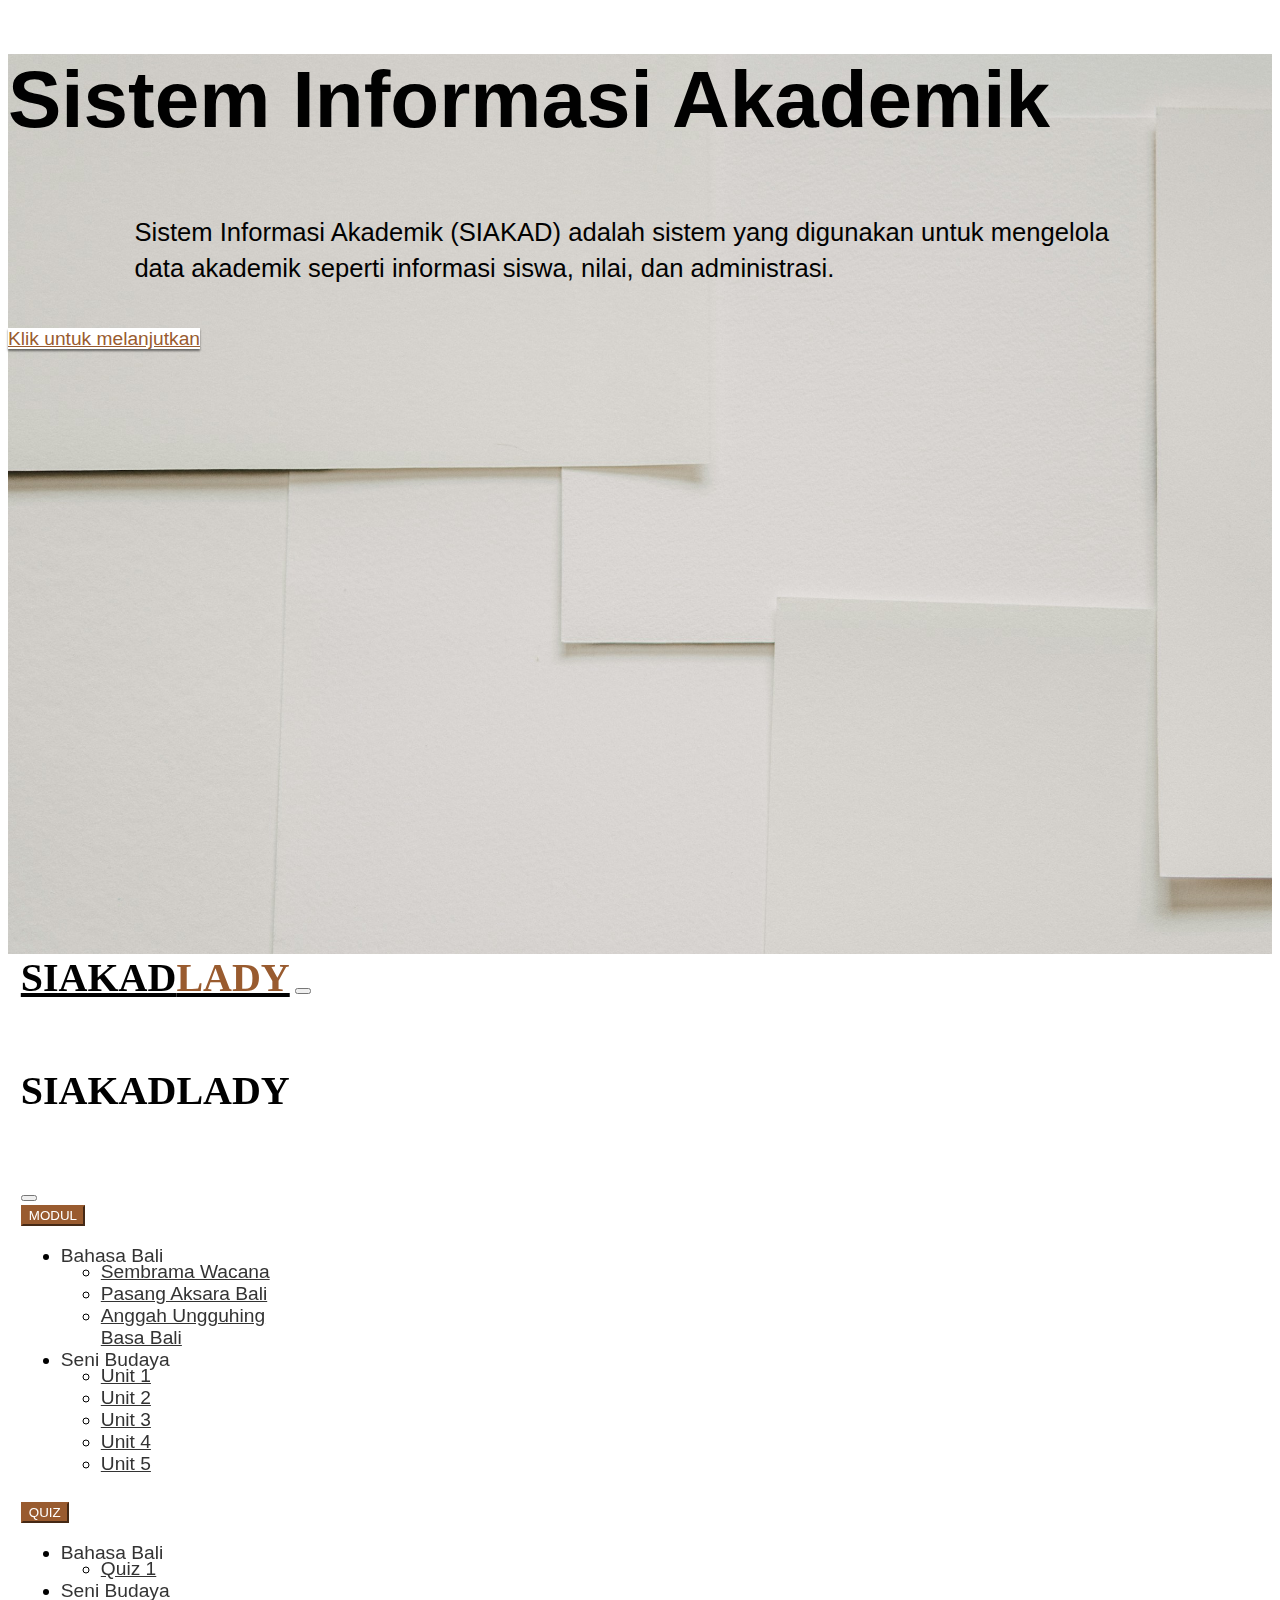
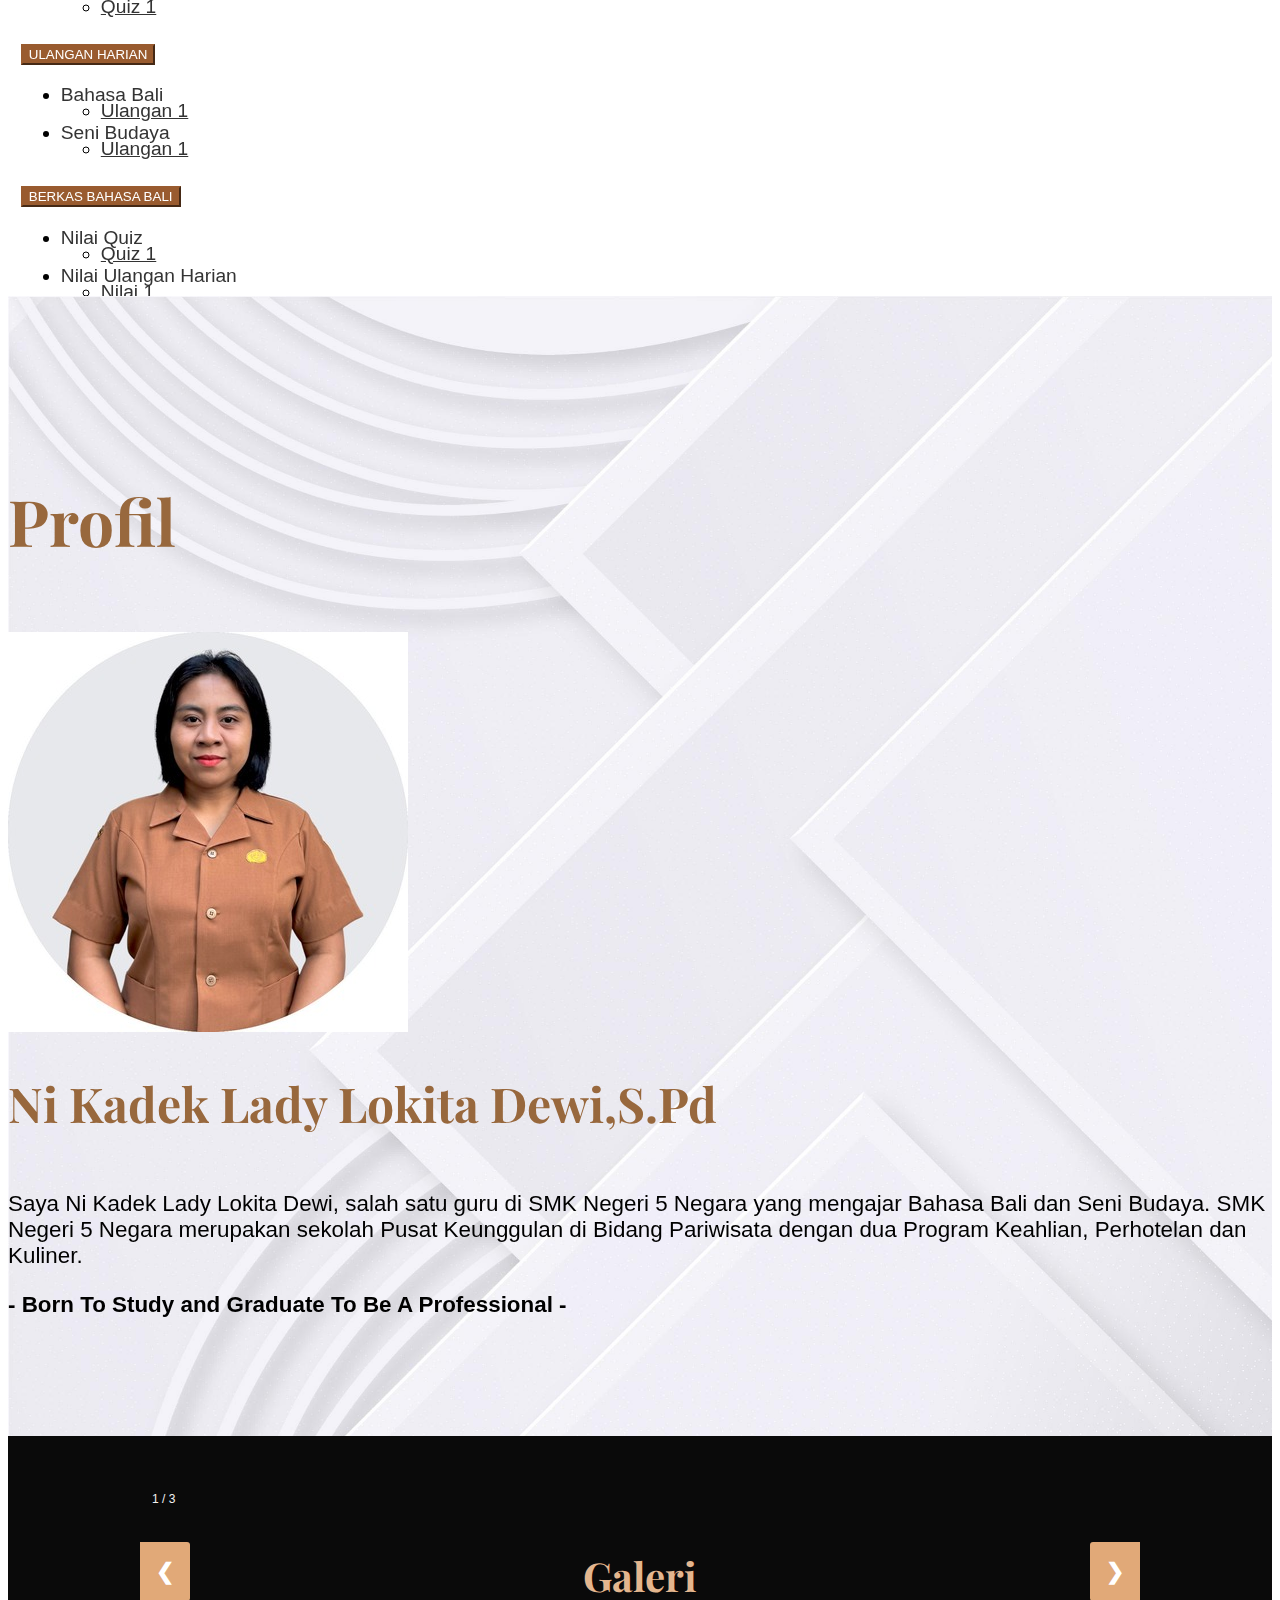
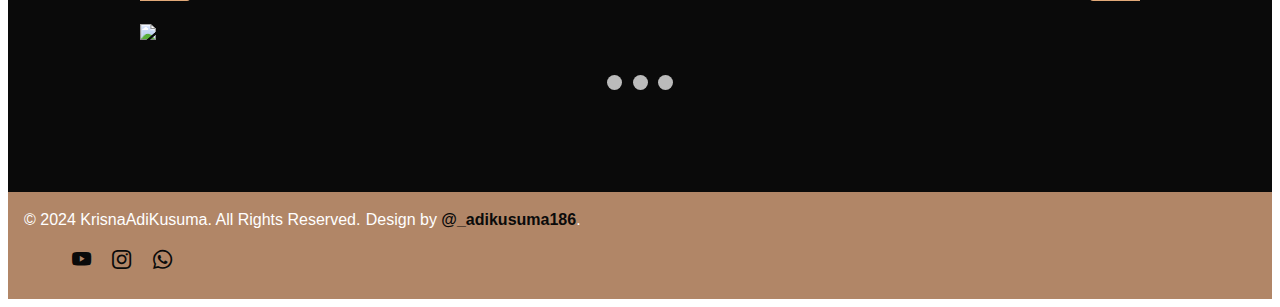
==== index.html @ 3e243e63 "first commit" ====
<!DOCTYPE html>
<html lang="en">
  <head>
    <meta charset="utf-8" />
    <meta name="viewport" content="width=device-width, initial-scale=1" />

    <title>SIAKAD | LADY</title>
    <link
      href="https://cdn.jsdelivr.net/npm/bootstrap@5.3.2/dist/css/bootstrap.min.css"
      rel="stylesheet"
      integrity="sha384-T3c6CoIi6uLrA9TneNEoa7RxnatzjcDSCmG1MXxSR1GAsXEV/Dwwykc2MPK8M2HN"
      crossorigin="anonymous"
    />

    <link rel="preconnect" href="https://fonts.googleapis.com" />
    <link rel="preconnect" href="https://fonts.gstatic.com" crossorigin />
    <link
      href="https://fonts.googleapis.com/css2?family=Playfair+Display&family=Tangerine&display=swap"
      rel="stylesheet"
    />

    <!-- Bootstrap Icons -->
    <link
      rel="stylesheet"
      href="https://cdn.jsdelivr.net/npm/bootstrap-icons@1.11.3/font/bootstrap-icons.min.css"
    />

    <!-- Countdown -->
    <link rel="stylesheet" href="countdown/simplyCountdown.theme.default.css" />
    <script src="countdown/simplyCountdown.min.js"></script>

    <link rel="stylesheet" href="css/style.css" />
  </head>
  <body>
    <!-- Cover -->

    <section
      id="hero"
      class="hero w-100 h-100 p-3 mx-auto text-center d-flex justify-content-center align-items-center text-white"
    >
      <main>
        <!-- <h4>Sistem Informasi Akademik</h4> -->
        <h1>Sistem Informasi Akademik</h1>
        <!-- <h4>Kepada</h4> -->
        <!-- <h4>Bapak/Ibu/Saudara/i,</h4> -->
        <!-- <h1><span></span></h1> -->
        <p>
          Sistem Informasi Akademik (SIAKAD) adalah sistem yang digunakan untuk
          mengelola data akademik seperti informasi siswa, nilai, dan
          administrasi.
        </p>
        <a href="#home" class="btn btn-lg mt-4" onClick="enableScroll()"
          >Klik untuk melanjutkan</a
        >
      </main>
    </section>

    <!-- Navbar -->

    <nav class="navbar navbar-expand-md bg-body-tertiary sticky-top mynavbar">
      <div class="container-fluid">
        <a class="navbar-brand" href="#">SIAKAD<span>LADY</span></a>
        <button
          class="navbar-toggler border-0"
          type="button"
          data-bs-toggle="offcanvas"
          data-bs-target="#offcanvasNavbar"
          aria-controls="offcanvasNavbar"
          aria-label="Toggle navigation"
        >
          <span class="navbar-toggler-icon"></span>
        </button>
        <div
          class="offcanvas offcanvas-end"
          tabindex="-1"
          id="offcanvasNavbar"
          aria-labelledby="offcanvasNavbarLabel"
        >
          <div class="offcanvas-header">
            <h5 class="offcanvas-title" id="offcanvasNavbarLabel">
              SIAKADLADY
            </h5>
            <button
              type="button"
              class="btn-close"
              data-bs-dismiss="offcanvas"
              aria-label="Close"
            ></button>
          </div>

          <div class="offcanvas-body">
            <div class="navbar-nav ms-auto"></div>

            <!-- Menu Item 1 -->
            <div class="btn-group">
              <button
                class="btn btn-secondary dropdown-toggle"
                type="button"
                data-bs-toggle="dropdown"
                aria-expanded="false"
              >
                MODUL
              </button>
              <ul class="dropdown-menu">
                <li class="dropdown-submenu">
                  <a class="dropdown-item dropdown-toggle">Bahasa Bali</a>
                  <ul class="dropdown-menu">
                    <li>
                      <a class="dropdown-item" href="modul/bali/bali-unit1.html"
                        >Sembrama Wacana</a
                      >
                    </li>
                    <li>
                      <a class="dropdown-item" href="#">Pasang Aksara Bali</a>
                    </li>
                    <li>
                      <a class="dropdown-item" href="#"
                        >Anggah Ungguhing Basa Bali</a
                      >
                    </li>
                  </ul>
                </li>
                <li class="dropdown-submenu">
                  <a class="dropdown-item dropdown-toggle">Seni Budaya</a>
                  <ul class="dropdown-menu">
                    <li>
                      <a class="dropdown-item" href="modul/seni/seni-unit1.html"
                        >Unit 1</a
                      >
                    </li>
                    <li>
                      <a class="dropdown-item" href="modul/seni/seni-unit2.html"
                        >Unit 2</a
                      >
                    </li>
                    <li>
                      <a class="dropdown-item" href="#">Unit 3</a>
                    </li>
                    <li>
                      <a class="dropdown-item" href="#">Unit 4</a>
                    </li>
                    <li>
                      <a class="dropdown-item" href="#">Unit 5</a>
                    </li>
                  </ul>
                </li>
              </ul>
            </div>

            <!-- Menu Item 2 -->
            <div class="btn-group">
              <button
                class="btn btn-secondary dropdown-toggle"
                type="button"
                data-bs-toggle="dropdown"
                aria-expanded="false"
              >
                QUIZ
              </button>
              <ul class="dropdown-menu">
                <li class="dropdown-submenu">
                  <a class="dropdown-item dropdown-toggle">Bahasa Bali</a>
                  <ul class="dropdown-menu">
                    <li>
                      <a class="dropdown-item" href="#">Quiz 1</a>
                    </li>
                    <!-- <li>
                      <a class="dropdown-item" href="#">Quiz 2</a>
                    </li>
                    <li>
                      <a class="dropdown-item" href="#">Quiz 3</a>
                    </li> -->
                  </ul>
                </li>
                <li class="dropdown-submenu">
                  <a class="dropdown-item dropdown-toggle">Seni Budaya</a>
                  <ul class="dropdown-menu">
                    <li>
                      <a class="dropdown-item" href="#">Quiz 1</a>
                    </li>
                    <!-- <li>
                      <a class="dropdown-item" href="#">Quiz 2</a>
                    </li>
                    <li>
                      <a class="dropdown-item" href="#">Quiz 3</a>
                    </li> -->
                  </ul>
                </li>
              </ul>
            </div>

            <!-- Menu Item 3 -->
            <div class="btn-group">
              <button
                class="btn btn-secondary dropdown-toggle"
                type="button"
                data-bs-toggle="dropdown"
                aria-expanded="false"
              >
                ULANGAN HARIAN
              </button>
              <ul class="dropdown-menu">
                <li class="dropdown-submenu">
                  <a class="dropdown-item dropdown-toggle">Bahasa Bali</a>
                  <ul class="dropdown-menu">
                    <li>
                      <a class="dropdown-item" href="#">Ulangan 1</a>
                    </li>
                  </ul>
                </li>
                <li class="dropdown-submenu">
                  <a class="dropdown-item dropdown-toggle">Seni Budaya</a>
                  <ul class="dropdown-menu">
                    <li>
                      <a class="dropdown-item" href="#">Ulangan 1</a>
                    </li>
                  </ul>
                </li>
              </ul>
            </div>

            <!-- Menu Item 4 -->
            <div class="btn-group">
              <button
                class="btn btn-secondary dropdown-toggle"
                type="button"
                data-bs-toggle="dropdown"
                aria-expanded="false"
              >
                BERKAS BAHASA BALI
              </button>
              <ul class="dropdown-menu">
                <li class="dropdown-submenu">
                  <a class="dropdown-item dropdown-toggle">Nilai Quiz</a>
                  <ul class="dropdown-menu">
                    <li>
                      <a
                        class="dropdown-item"
                        href="https://docs.google.com/spreadsheets/d/1oK3JpZnRD-B-9hqwXnQIj2KdtPUlB86eirNCqXS-1-4/edit?usp=sharing"
                        >Quiz 1</a
                      >
                    </li>
                  </ul>
                </li>
                <li class="dropdown-submenu">
                  <a class="dropdown-item dropdown-toggle"
                    >Nilai Ulangan Harian</a
                  >
                  <ul class="dropdown-menu">
                    <li>
                      <a class="dropdown-item" href="#">Nilai 1</a>
                    </li>
                  </ul>
                </li>
                <li class="dropdown-submenu">
                  <a class="dropdown-item" href="#">Nilai PTS</a>
                </li>
                <li class="dropdown-submenu">
                  <a class="dropdown-item" href="#">Nili SAS</a>
                </li>
              </ul>
            </div>

            <!-- Menu Item 5 -->
            <div class="btn-group">
              <button
                class="btn btn-secondary dropdown-toggle"
                type="button"
                data-bs-toggle="dropdown"
                aria-expanded="false"
              >
                BERKAS SENI BUDAYA
              </button>
              <ul class="dropdown-menu">
                <li class="dropdown-submenu">
                  <a class="dropdown-item dropdown-toggle">Nilai Quiz</a>
                  <ul class="dropdown-menu">
                    <li>
                      <a
                        class="dropdown-item"
                        href="https://docs.google.com/spreadsheets/d/1w5T5hp_tVqNyBDccpqy_41rTUWJr6JlSyjP-ezmD23c/edit?usp=sharing"
                        >Quiz 1</a
                      >
                    </li>
                  </ul>
                </li>
                <li class="dropdown-submenu">
                  <a class="dropdown-item dropdown-toggle"
                    >Nilai Ulangan Harian</a
                  >
                  <ul class="dropdown-menu">
                    <li>
                      <a class="dropdown-item" href="#">Nilai 1</a>
                    </li>
                  </ul>
                </li>
                <li class="dropdown-submenu">
                  <a class="dropdown-item" href="#">Nilai PTS</a>
                </li>
                <li class="dropdown-submenu">
                  <a class="dropdown-item" href="#">Nili SAS</a>
                </li>
              </ul>
            </div>
          </div>
        </div>
      </div>
    </nav>
    <!-- Biodata -->

    <section id="home" class="home">
      <div class="container">
        <div class="row justify-content-center">
          <div class="col-md-10 text-center">
            <h2 class="font1">Profil</h2>
            <img
              src="img/lady.jpeg"
              oncontextmenu="return false;"
              alt="Ni Kadek Lady Lokita Dewi"
              class="responsive rounded-circle"
            />
            <h2 class="font2">Ni Kadek Lady Lokita Dewi,S.Pd</h2>
            <p>
              Saya Ni Kadek Lady Lokita Dewi, salah satu guru di SMK Negeri 5
              Negara yang mengajar Bahasa Bali dan Seni Budaya. SMK Negeri 5
              Negara merupakan sekolah Pusat Keunggulan di Bidang Pariwisata
              dengan dua Program Keahlian, Perhotelan dan Kuliner.
            </p>
            <p class="font22">
              - Born To Study and Graduate To Be A Professional -
            </p>
            <!-- <br /><br />
            <p class="mantra">
              Devan bhavayatanena te deva bhavayantu vah parasparam bhavayantah
              sreyah param avapsyatha
            </p>
            <p class="font5">(Bhagavad Gita3:11)</p>
            <p>
              Dengan ini (Yadnya), kami berbakti kepada Hyang Widhi dan dengan
              ini pula Hyang Widhi memelihara dan mengasihi kamu. Dengan saling
              memelihara satu sama lain, kamu akan mencapai kebaikan yang maha
              tinggi.
            </p> -->
          </div>
        </div>
      </div>
    </section>

    <!-- Informasi Undangan -->
    <section id="info" class="info">
      <div class="slideshow-container">
        <div>
          <h2 class="font7">Galeri</h2>
        </div>
        <div class="mySlides fade">
          <div class="numbertext">1 / 3</div>
          <img src="img/lady1.jpg" style="width: 100%" />
          <!-- <div class="text">Caption Text</div> -->
        </div>

        <div class="mySlides fade">
          <div class="numbertext">2 / 3</div>
          <img src="img/lady2.jpg" style="width: 100%" />
          <!-- <div class="text">Caption Two</div> -->
        </div>

        <div class="mySlides fade">
          <div class="numbertext">3 / 3</div>
          <img src="img/lady3.jpg" style="width: 100%" />
          <!-- <div class="text">Caption Three</div> -->
        </div>

        <a class="prev" onclick="plusSlides(-1)">❮</a>
        <a class="next" onclick="plusSlides(1)">❯</a>
      </div>
      <br />

      <div style="text-align: center">
        <span class="dot" onclick="currentSlide(1)"></span>
        <span class="dot" onclick="currentSlide(2)"></span>
        <span class="dot" onclick="currentSlide(3)"></span>
      </div>
    </section>

    <!-- mata pelajaran ends-->

    <!-- Penutup -->

    <footer>
      <div class="container">
        <div class="row">
          <div class="col text-center">
            <!-- <p>Matur Suksma</p> -->
            <small class="block"
              >&copy; 2024 KrisnaAdiKusuma. All Rights Reserved.</small
            >
            <small class="block"
              >Design by
              <a
                href="https://www.instagram.com/_adikusuma186?igsh=MXFrM3l4dHRucDEzcw%3D%3D&utm_source=qr"
                >@_adikusuma186</a
              >.</small
            >

            <ul class="mt-3">
              <li>
                <a href="https://www.youtube.com/@ladylokitaofficial2659"
                  ><i class="bi bi-youtube"></i
                ></a>
              </li>
              <li>
                <a
                  href="https://www.instagram.com/_adikusuma186?igsh=MXFrM3l4dHRucDEzcw%3D%3D&utm_source=qr"
                  ><i class="bi bi-instagram"></i
                ></a>
              </li>
              <li>
                <a href="https://wa.me/6287882261578/"
                  ><i class="bi bi-whatsapp"></i
                ></a>
              </li>
            </ul>
          </div>
        </div>
      </div>
    </footer>

    <div id="audio-container">
      <audio id="song" autoplay loop>
        <source src="audio/YouTube.mp3" type="audio/mp3" />
        ;
      </audio>

      <div class="audio-icon-wrapper" style="display: none">
        <i class=""></i>
      </div>
    </div>

    <script
      src="https://cdn.jsdelivr.net/npm/bootstrap@5.3.2/dist/js/bootstrap.bundle.min.js"
      integrity="sha384-C6RzsynM9kWDrMNeT87bh95OGNyZPhcTNXj1NW7RuBCsyN/o0jlpcV8Qyq46cDfL"
      crossorigin="anonymous"
    ></script>

    <script>
      simplyCountdown(".simply-countdown", {
        year: 2024, // required
        month: 2, // required
        day: 22, // required
        hours: 12, // Default is 0 [0-23] integer
        words: {
          //words displayed into the countdown
          days: { singular: "hari", plural: "hari" },
          hours: { singular: "jam", plural: "jam" },
          minutes: { singular: "menit", plural: "menit" },
          seconds: { singular: "detik", plural: "detik" },
        },
      });
    </script>

    <script>
      const rootElement = document.querySelector(":root");
      const audioIconWrapper = document.querySelector(".audio-icon-wrapper");
      const audioIcon = document.querySelector(".audio-icon-wrapper i");
      const song = document.querySelector("#song");
      let isPlaying = false;

      // function disableScroll() {
      //   scrollTop = window.pageYOffset || document.documentElement.scrollTop;
      //   scrollLeft = window.pageXOffset || document.documentElement.scrollLeft;

      //   window.onscroll = function () {
      //     window.scrollTo(scrollTop, scrollLeft);
      //   };
      //   rootElement.style.scrollBehavior = "auto";
      // }

      function enableScroll() {
        window.onscroll = function () {};
        rootElement.style.scrollBehavior = "smooth";
        playAudio();
      }

      function playAudio() {
        // song.volume = 0.1;
        audioIconWrapper.style.display = "flex";
        song.play();
        isPlaying = true;
      }

      audioIconWrapper.onclick = function () {
        if (isPlaying) {
          song.pause();
          audioIcon.classList.remove("bi-disc");
          audioIcon.classList.add("bi-pause-circle");
        } else {
          song.play();
          audioIcon.classList.add("bi-disc");
          audioIcon.classList.remove("bi-pause-circle");
        }

        isPlaying = !isPlaying;
      };

      disableScroll();
    </script>

    <script>
      const stickyTop = document.querySelector(".sticky-top");
      const offcanvas = document.querySelector(".offcanvas");

      offcanvas.addEventListener("show.bs.offcanvas", function () {
        stickyTop.style.overflow = "visible";
      });

      offcanvas.addEventListener("hidden.bs.offcanvas", function () {
        stickyTop.style.overflow = "hidden";
      });
    </script>

    <script>
      const urlParams = new URLSearchParams(window.location.search);
      const nama = urlParams.get("n") || "Bapak/Ibu/Saudara/i";
      // const pronoun = urlParams.get('p');

      const namaContainer = document.querySelector(".hero h1 span");
      namaContainer.innerText = `${nama},`;
    </script>

    <script>
      let slideIndex = 0;
      showSlides();

      function showSlides() {
        let i;
        let slides = document.getElementsByClassName("mySlides");
        for (i = 0; i < slides.length; i++) {
          slides[i].style.display = "none";
        }
        slideIndex++;
        if (slideIndex > slides.length) {
          slideIndex = 1;
        }
        slides[slideIndex - 1].style.display = "block";
        setTimeout(showSlides, 2000); // Change image every 2 seconds
      }
    </script>

    <script src="https://code.jquery.com/jquery-3.6.0.min.js"></script>
    <script src="https://stackpath.bootstrapcdn.com/bootstrap/5.1.3/js/bootstrap.bundle.min.js"></script>
    <script>
      $(document).ready(function () {
        $(document).click(function (e) {
          if (
            !$(e.target).closest(".dropdown-menu").length &&
            !$(e.target).closest(".dropdown-toggle").length
          ) {
            $(".dropdown-menu").removeClass("show");
          }
        });

        $(".dropdown-submenu a.dropdown-toggle").on("click", function (e) {
          var $el = $(this).next(".dropdown-menu");
          $el.toggleClass("show");
          return false;
        });
      });
    </script>
  </body>
</html>
---- css/style.css ----
:root {
  --bg: #0a0a0a;
  --coklat: #995b2f;
  --shadow: 0 2px 2px rgb(0 0 0 / 0.5);
}

body {
  font-size: 1.2rem;
  font-family: "Roboto", sans-serif;
  min-height: 800px;
}

.mynavbar {
  z-index: 1; /* Pastikan z-index navbar lebih rendah dari dropdown */
}
.dropdown-menu {
  z-index: 1050; /* Pastikan z-index dropdown lebih tinggi dari navbar */
}

.hero {
  min-height: 100vh;
  background-image: url(../img/bghero.jpg);
  background-repeat: no-repeat;
  background-size: cover;
  background-position: center;
}

.hero h4 {
  color: #0a0a0a;
}

.hero h1 {
  font-family: "Roboto", sans-serif;
  font-size: 5rem;
  color: #010101;
}

.hero h4 {
  font-size: 5rem;
}

.hero p {
  font-size: 1.6rem;
  color: #010101;
  margin-top: 1rem;
  line-height: 1.4;
  /* font-weight: 100; */
  text-shadow: 1px, 1px, 3px rgba(1, 1, 3, 0.5);
  padding: 1rem 10%;
}

.hero a {
  color: var(--coklat);
  background-color: white;
  box-shadow: var(--shadow);
}

.hero a:hover {
  background-color: var(--coklat);
  color: white;
}

.home {
  background-image: url(../img/bgProfil.jpg);
  backdrop-filter: blur(4px);
  background-size: cover;
  min-height: 10vh;
  margin-top: -5rem;
  padding-top: 8rem;
  padding-bottom: 6rem;
}

.font1 {
  font-family: "Playfair Display";
  font-size: 4rem;
  color: #98683d;
  padding-bottom: 1rem;
}

.home p {
  font-size: 1.4rem;
}

.font2 {
  font-family: "Playfair Display";
  font-size: 3rem;
  padding-bottom: 1rem;
  color: #98683d;
}

.font22 {
  font-weight: bold;
}

.font3 {
  font-size: 1.4rem;
}

.font4 {
  font-size: 1.4rem;
  font-weight: bold;
  padding-bottom: 10px;
}

.font5 {
  font-weight: bold;
  color: #98683d;
}

.mantra {
  font-style: italic;
}
/* About end */

/* Style for the select element
.form-select {
  display: block;
  width: 100%;
  padding: 10px 16px;
  font-size: 16px;
  font-weight: 400;
  line-height: 1.5;
  color: #495057;
  background-color: #fff;
  background-clip: padding-box;
  border: 1px solid #ced4da;
  border-radius: 0.25rem;
  transition: border-color 0.15s ease-in-out, box-shadow 0.15s ease-in-out;
}

/* Style for the options */
/* .form-select option {
  padding: 10px;
  background-color: #fff;
  color: #495057;
}

/* Style for the select element when focused */
/* .form-select:focus {
  color: #495057;
  background-color: #fff;
  border-color: #80bdff;
  outline: 0;
  box-shadow: 0 0 0 0.2rem rgba(0, 123, 255, 0.25);
} */

.info {
  background-color: var(--bg);
  color: white;
  margin-top: -2rem;
  padding-top: 5rem;
  padding-bottom: 6rem;
  font-size: 1.4rem;
}

.info p {
  font-size: 1.4rem;
}

.info .btn {
  padding: 1rem 3rem;
  display: inline-block;
}

.info a {
  font-size: 1.4rem;
  background-color: #e1a978;
}

.font6 {
  font-family: "Tangerine";
  font-size: 4rem;
  color: #e4b68e;
}

.font7 {
  font-family: "Playfair Display";
  font-size: 2.5rem;
  color: #e4b68e;
  text-align: center;
}

.penutup {
  padding-top: 35rem;
  padding-bottom: 1rem;
}

.penutup h2 {
  font-family: "Tangerine";
  font-size: 4rem;
}

.mynavbar {
  background-color: rgba(255, 255, 255, 0.3) !important;
  backdrop-filter: blur(4px);
  padding-right: 55vw;
  padding-left: 1vw;
}

.mynavbar .offcanvas {
  height: 101vh;
  width: 30vh;
}

.mynavbar .navbar-brand,
.mynavbar .offcanvas-title {
  font-family: "Roboto";
  font-size: 2.5rem;
  color: #010101;
  font-weight: bold;
}

.mynavbar .navbar-brand span {
  color: var(--coklat);
}

.mynavbar .nav-link {
  text-transform: uppercase;
}

footer {
  padding: 1rem;
  padding-bottom: 0.5rem;
  background-color: #b18667;
  color: white;
}

footer a {
  color: #0a0a0a;
  font-weight: bold;
  text-decoration: none;
}

footer a:hover {
  color: white;
}

footer li {
  list-style: none;
  display: inline;
  margin: 0.5rem;
}

footer p {
  font-family: "Tangerine";
  font-size: 3rem;
}

/* .audio-icon-wrapper {
  width: 4rem;
  height: 4rem;
  font-size: 4rem;
  position: fixed;
  bottom: 2.5rem;
  right: 2rem;
  cursor: pointer;
  color: white;
  opacity: 0.5;
  mix-blend-mode: difference;
  animation: rotating 4s linear infinite;
  transform-origin: center;
  display: flex;
  justify-content: center;
  align-items: center;
  line-height: 0;
} */

* {
  box-sizing: border-box;
}

.mySlides {
  display: none;
}
img {
  vertical-align: middle;
}

/* Slideshow container */
.slideshow-container {
  max-width: 1000px;
  position: relative;
  margin: auto;
  padding-top: 2rem;
  background-color: var(--bg);
}

.slideshow-container .font7 {
  text-align: center;
  margin-bottom: 1rem;
}

/* Next & previous buttons */
.prev,
.next {
  cursor: pointer;
  position: absolute;
  top: 50%;
  width: auto;
  padding: 16px;
  margin-top: -22px;
  color: white;
  font-weight: bold;
  font-size: 18px;
  transition: 0.6s ease;
  border-radius: 0 3px 3px 0;
  user-select: none;
}

/* Position the "next button" to the right */
.next {
  right: 0;
  border-radius: 3px 0 0 3px;
}

/* On hover, add a black background color with a little bit see-through */
.prev:hover,
.next:hover {
  background-color: rgba(0, 0, 0, 0.8);
}

/* Caption text */
.text {
  color: #f2f2f2;
  font-size: 15px;
  padding: 8px 12px;
  position: absolute;
  bottom: 8px;
  width: 100%;
  text-align: center;
}

/* Number text (1/3 etc) */
.numbertext {
  color: #f2f2f2;
  font-size: 12px;
  padding: 8px 12px;
  position: absolute;
  top: 0;
}

/* The dots/bullets/indicators */
.dot {
  cursor: pointer;
  height: 15px;
  width: 15px;
  margin: 0 2px;
  background-color: #bbb;
  border-radius: 50%;
  display: inline-block;
  transition: background-color 0.6s ease;
}

.active,
.dot:hover {
  background-color: #717171;
}

/* Fading animation */
.fade {
  animation-name: fade;
  animation-duration: 1.5s;
}

.btn-group {
  padding-bottom: 5px; /* Padding antar tombol dropdown */
  padding-right: 5px;
}

.btn-secondary {
  background-color: var(--coklat);
  color: #fff; /* Warna teks tombol dropdown */
  border-color: var(--coklat);
}

.dropdown-menu {
  min-width: 150px; /* Lebar minimum menu dropdown */
}

.dropdown-item {
  position: relative;
  color: #333;
}

.dropdown-item:hover {
  background-color: #f8f9fa; /* Warna latar belakang saat hover pada menu dropdown */
}

/* css drop */
.dropdown-submenu {
  position: relative;
}
.dropdown-submenu > .dropdown-menu {
  top: 0;
  left: 100%;
  margin-top: -6px;
}

@keyframes rotating {
  from {
    transform: rotate(0);
  }
  to {
    transform: rotate(360deg);
  }
}
@media (max-width: 992px) {
  .dropdown-submenu > .dropdown-menu {
    position: relative;
    top: 0;
    left: 0;
    margin: 0;
  }
}

/* Media Query */

/* Laptop */
@media (max-width: 992px) {
  html {
    font-size: 75%;
  }

  .simply-countdown > .simply-section {
    padding: 70px;
  }

  .home img {
    width: 60%;
    max-width: 400px;
    height: auto;
  }

  .btn-group-container {
    display: flex;
    flex-direction: row;
    align-items: center;
  }
  .btn-group {
    margin-right: 10px;
  }
}

/* Tab */
@media (max-width: 768px) {
  html {
    font-size: 62.5%;
  }
  .simply-countdown > .simply-section {
    padding: 60px;
    margin: 5px;
  }

  .mynavbar .nav-link {
    font-size: 1.5rem;
    text-align: center;
  }

  .sticky-top {
    overflow: hidden;
  }

  .home img {
    width: 55%;
    max-width: 400px;
    height: auto;
  }
}

/* Phone */
@media (max-width: 550px) {
  html {
    font-size: 55%;
  }
  .simply-countdown > .simply-section {
    padding: 30px;
    margin: 3px;
  }

  .home img {
    width: 40%;
    max-width: 400px;
    height: auto;
  }

  .btn-group-container {
    display: flex;
    flex-direction: column;
    align-items: flex-start;
  }
  .btn-group {
    width: 100%;
  }
}
@keyframes fade {
  from {
    opacity: 0.4;
  }
  to {
    opacity: 1;
  }
}

/* On smaller screens, decrease text size */
@media only screen and (max-width: 300px) {
  .prev,
  .next,
  .text {
    font-size: 11px;
  }
}
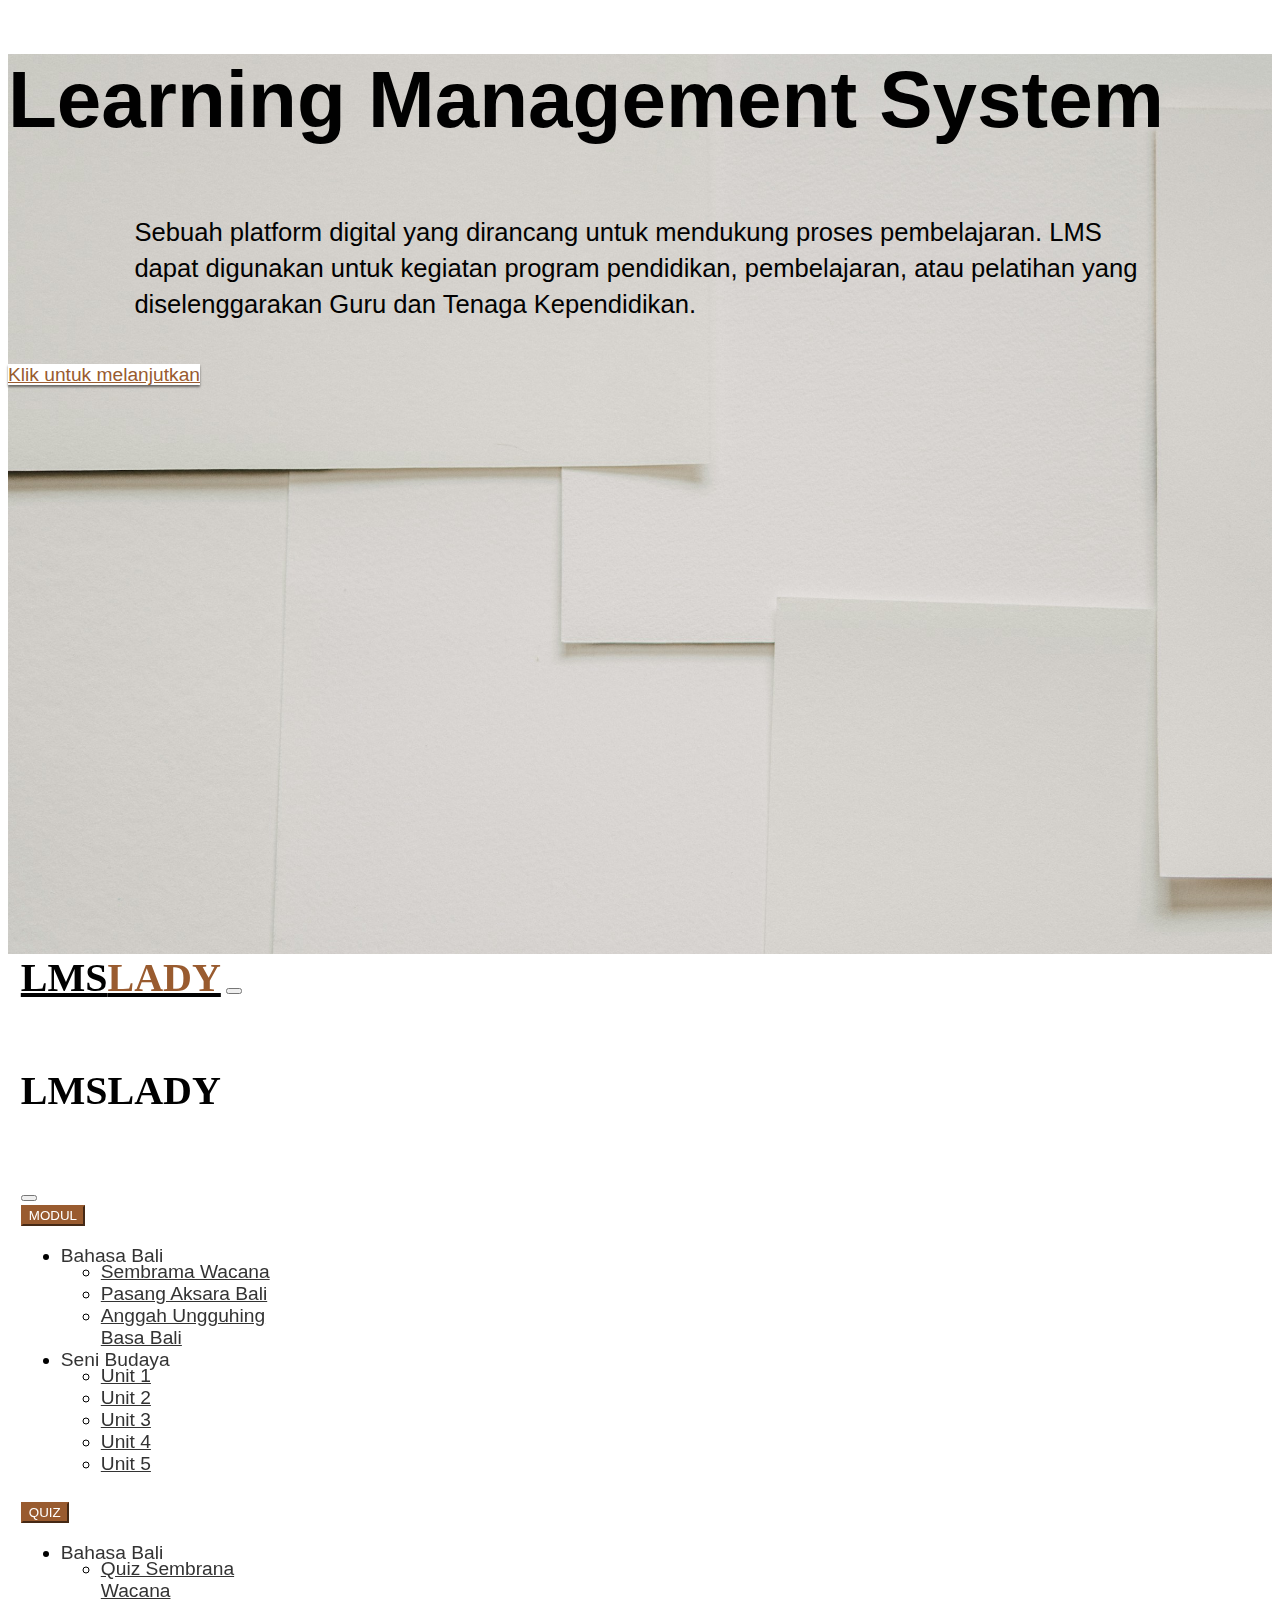
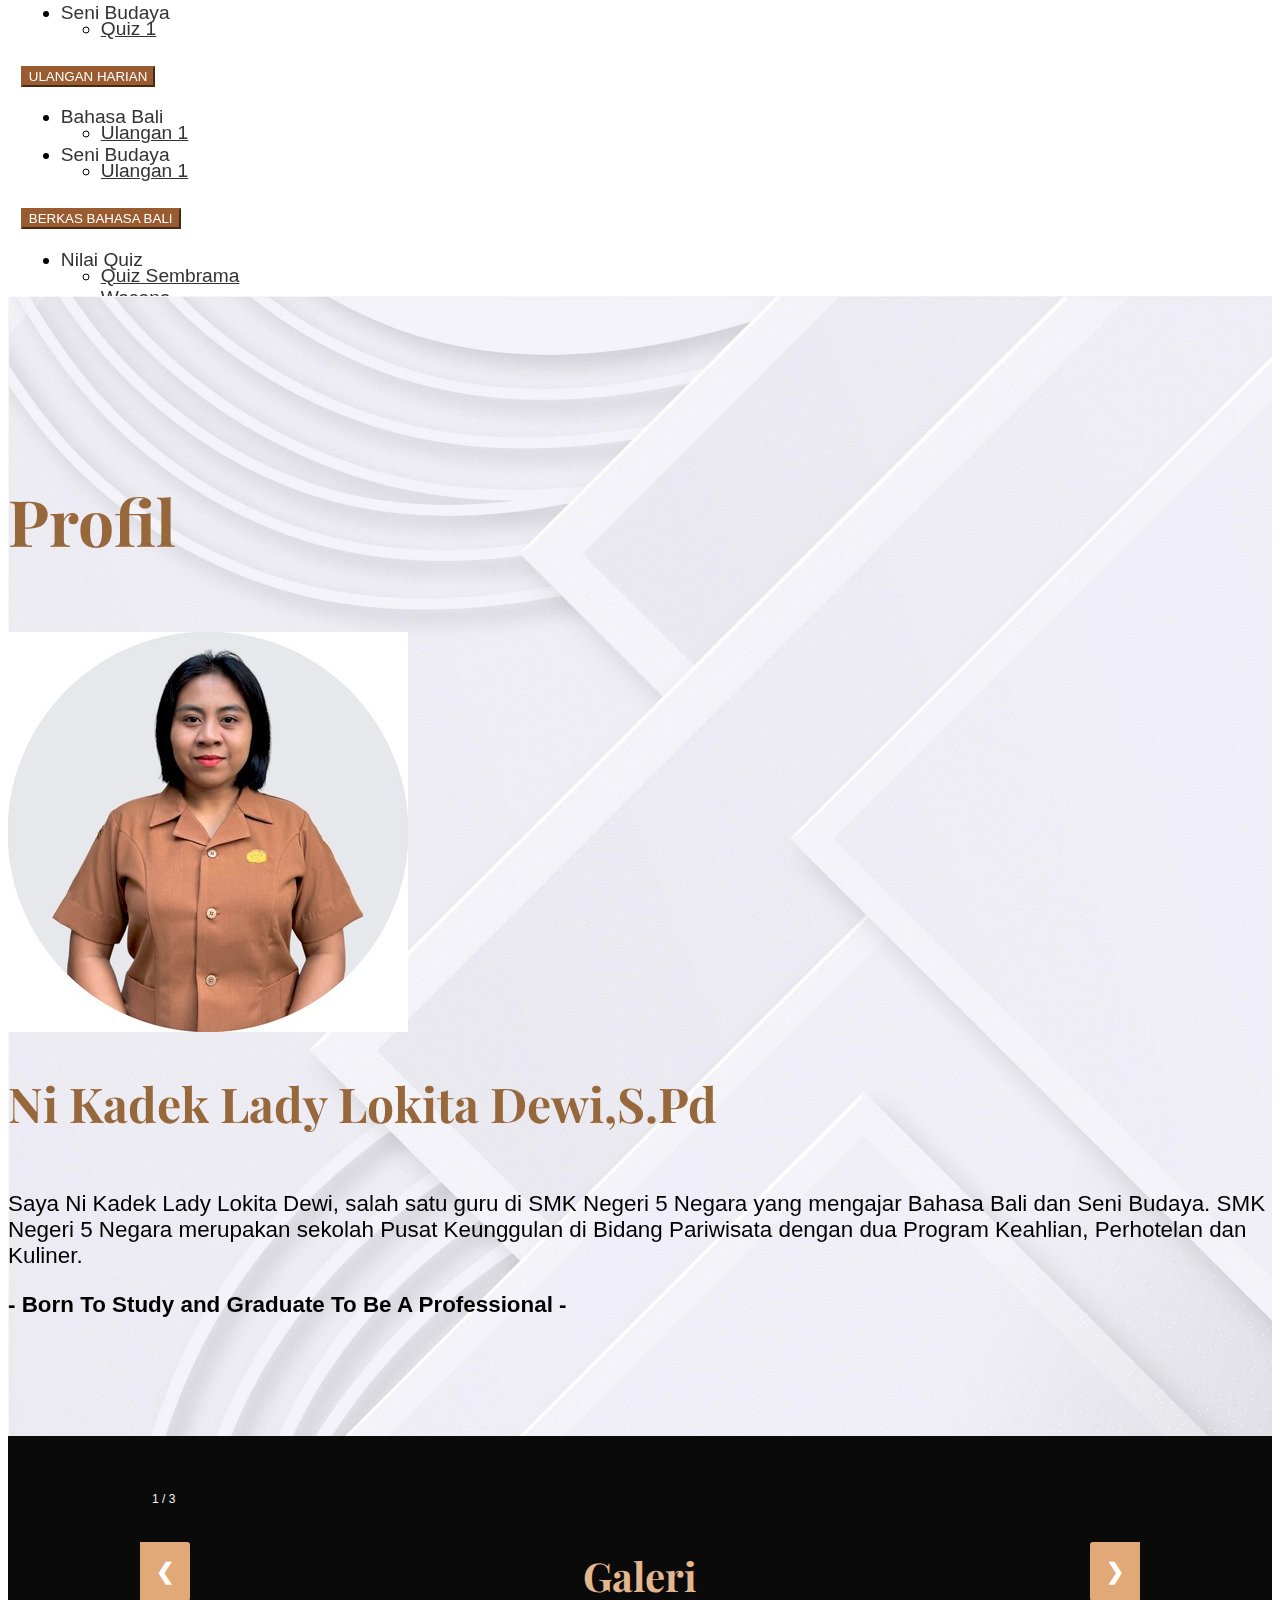
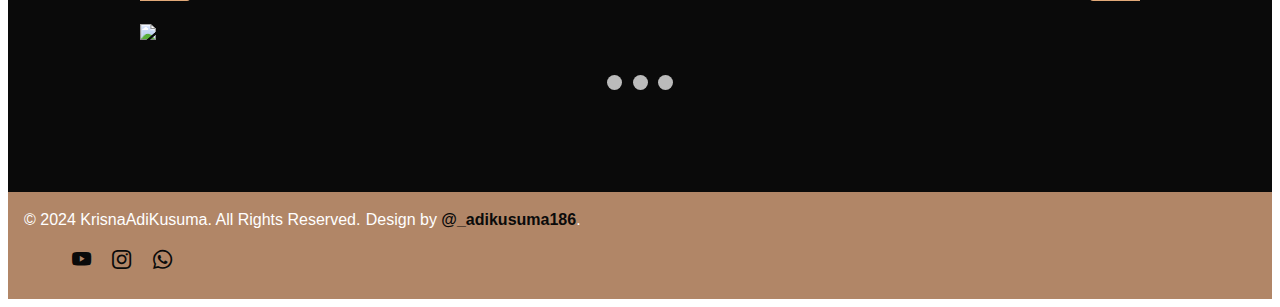
==== commit 0d5a9543: "link nilai" ====
--- a/index.html
+++ b/index.html
@@ -4,7 +4,7 @@
     <meta charset="utf-8" />
     <meta name="viewport" content="width=device-width, initial-scale=1" />
 
-    <title>SIAKAD | LADY</title>
+    <title>LMS | LADY</title>
     <link
       href="https://cdn.jsdelivr.net/npm/bootstrap@5.3.2/dist/css/bootstrap.min.css"
       rel="stylesheet"
@@ -40,14 +40,15 @@
     >
       <main>
         <!-- <h4>Sistem Informasi Akademik</h4> -->
-        <h1>Sistem Informasi Akademik</h1>
+        <h1>Learning Management System</h1>
         <!-- <h4>Kepada</h4> -->
         <!-- <h4>Bapak/Ibu/Saudara/i,</h4> -->
         <!-- <h1><span></span></h1> -->
         <p>
-          Sistem Informasi Akademik (SIAKAD) adalah sistem yang digunakan untuk
-          mengelola data akademik seperti informasi siswa, nilai, dan
-          administrasi.
+          Sebuah platform digital yang dirancang untuk mendukung proses
+          pembelajaran. LMS dapat digunakan untuk kegiatan program pendidikan,
+          pembelajaran, atau pelatihan yang diselenggarakan Guru dan Tenaga
+          Kependidikan.
         </p>
         <a href="#home" class="btn btn-lg mt-4" onClick="enableScroll()"
           >Klik untuk melanjutkan</a
@@ -59,7 +60,7 @@
 
     <nav class="navbar navbar-expand-md bg-body-tertiary sticky-top mynavbar">
       <div class="container-fluid">
-        <a class="navbar-brand" href="#">SIAKAD<span>LADY</span></a>
+        <a class="navbar-brand" href="#">LMS<span>LADY</span></a>
         <button
           class="navbar-toggler border-0"
           type="button"
@@ -77,9 +78,7 @@
           aria-labelledby="offcanvasNavbarLabel"
         >
           <div class="offcanvas-header">
-            <h5 class="offcanvas-title" id="offcanvasNavbarLabel">
-              SIAKADLADY
-            </h5>
+            <h5 class="offcanvas-title" id="offcanvasNavbarLabel">LMSLADY</h5>
             <button
               type="button"
               class="btn-close"
@@ -106,7 +105,9 @@
                   <a class="dropdown-item dropdown-toggle">Bahasa Bali</a>
                   <ul class="dropdown-menu">
                     <li>
-                      <a class="dropdown-item" href="modul/bali/bali-unit1.html"
+                      <a
+                        class="dropdown-item"
+                        href="data/modul-bali/SEMBRAMA WACANA.pdf"
                         >Sembrama Wacana</a
                       >
                     </li>
@@ -124,17 +125,25 @@
                   <a class="dropdown-item dropdown-toggle">Seni Budaya</a>
                   <ul class="dropdown-menu">
                     <li>
-                      <a class="dropdown-item" href="modul/seni/seni-unit1.html"
+                      <a
+                        class="dropdown-item"
+                        href="data/modul-seni/PENGENALAN SENI RUPA DI SEKITAR KITA.pdf"
                         >Unit 1</a
                       >
                     </li>
                     <li>
-                      <a class="dropdown-item" href="modul/seni/seni-unit2.html"
+                      <a
+                        class="dropdown-item"
+                        href="data/modul-seni/MENGAMATI DAN MENDESKRIPSIKAN KARYA SENI RUPA KARYA RUPA.pdf"
                         >Unit 2</a
                       >
                     </li>
                     <li>
-                      <a class="dropdown-item" href="#">Unit 3</a>
+                      <a
+                        class="dropdown-item"
+                        href="data/modul-seni/PENGENALAN BAHAN DAN ANEKA TEKNIK BERKARYA.pdf"
+                        >Unit 3</a
+                      >
                     </li>
                     <li>
                       <a class="dropdown-item" href="#">Unit 4</a>
@@ -162,7 +171,11 @@
                   <a class="dropdown-item dropdown-toggle">Bahasa Bali</a>
                   <ul class="dropdown-menu">
                     <li>
-                      <a class="dropdown-item" href="#">Quiz 1</a>
+                      <a
+                        class="dropdown-item"
+                        href="https://addonforge.com/timer/1FAIpQLSdDU8Yg7KXDJJKkDbZyclDvRyxvpRH69nTupzuFyGo7LZaopw"
+                        >Quiz Sembrana Wacana</a
+                      >
                     </li>
                     <!-- <li>
                       <a class="dropdown-item" href="#">Quiz 2</a>
@@ -236,8 +249,8 @@
                     <li>
                       <a
                         class="dropdown-item"
-                        href="https://docs.google.com/spreadsheets/d/1oK3JpZnRD-B-9hqwXnQIj2KdtPUlB86eirNCqXS-1-4/edit?usp=sharing"
-                        >Quiz 1</a
+                        href="https://docs.google.com/spreadsheets/d/1ZVG12LgYm3KE_HbURrvoSv3Yygkqj4EIFh1yexpkq9o/edit?usp=sharing"
+                        >Quiz Sembrama Wacana</a
                       >
                     </li>
                   </ul>
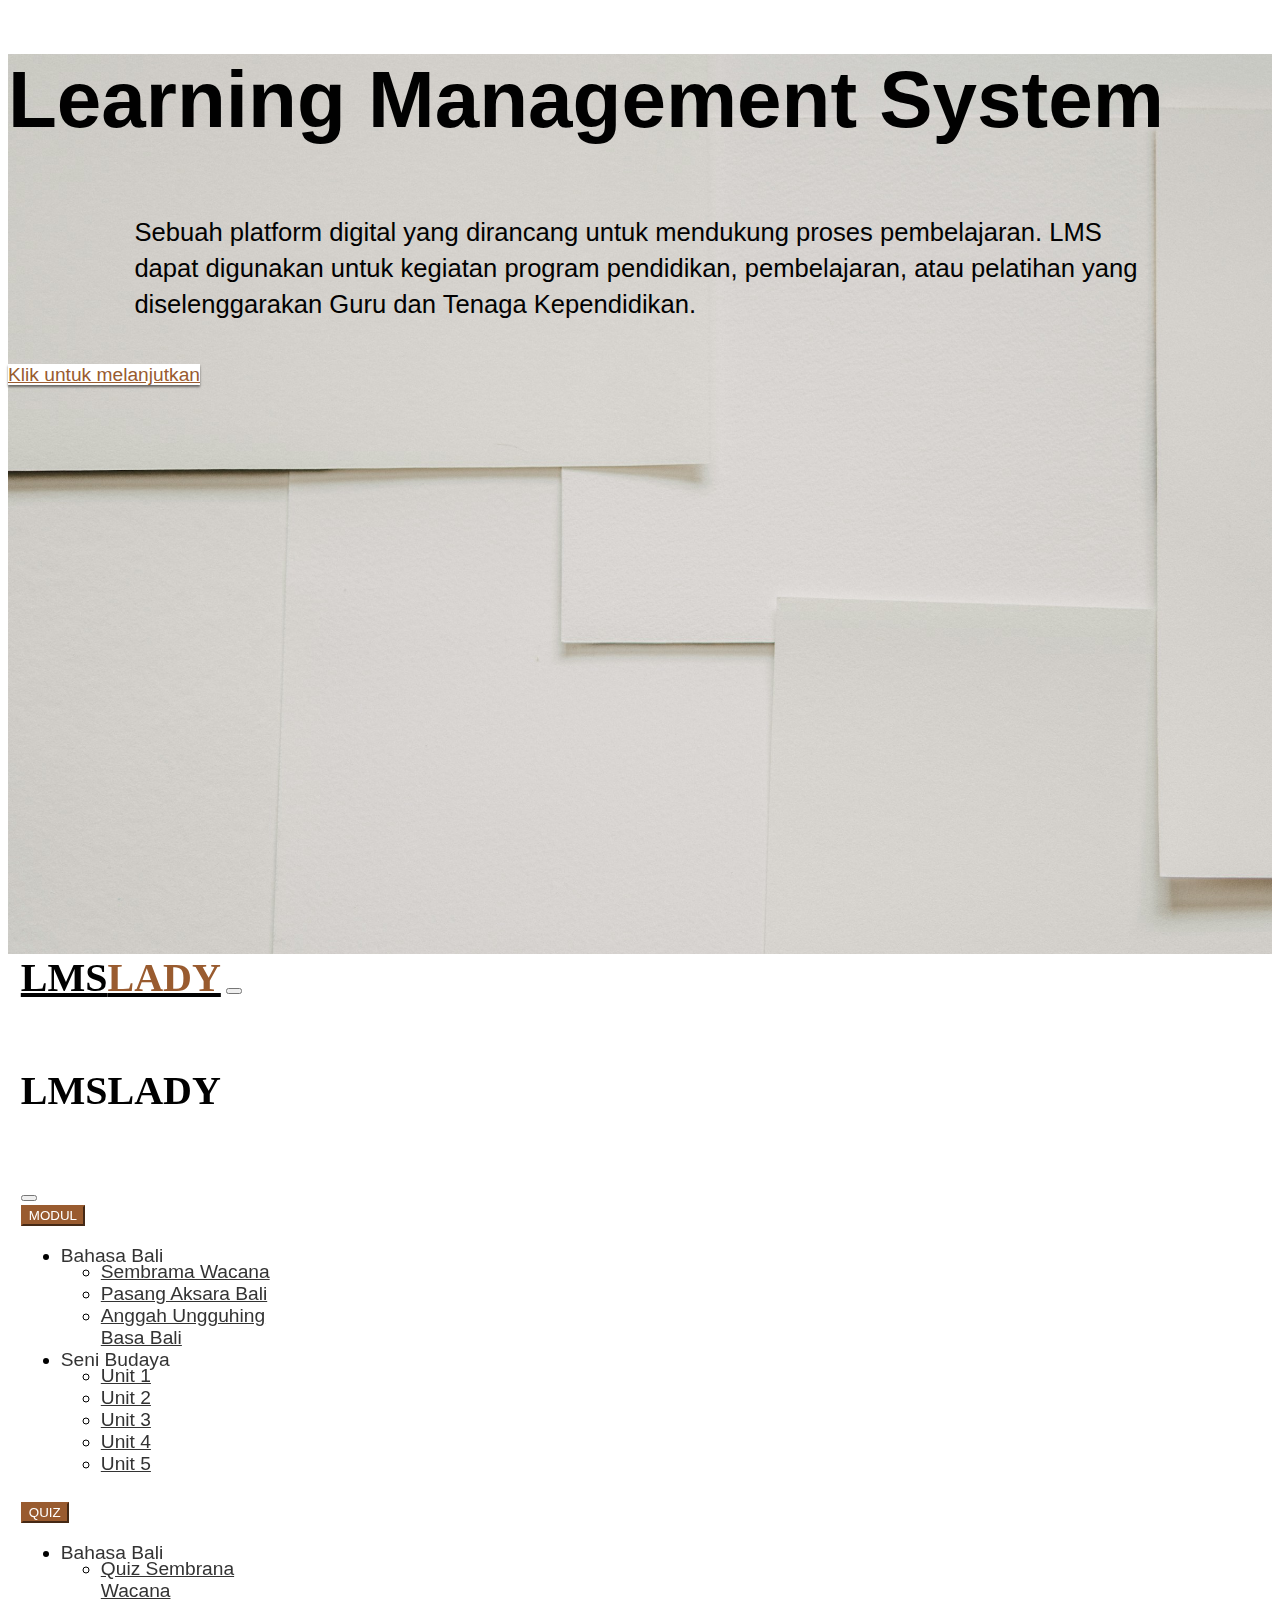
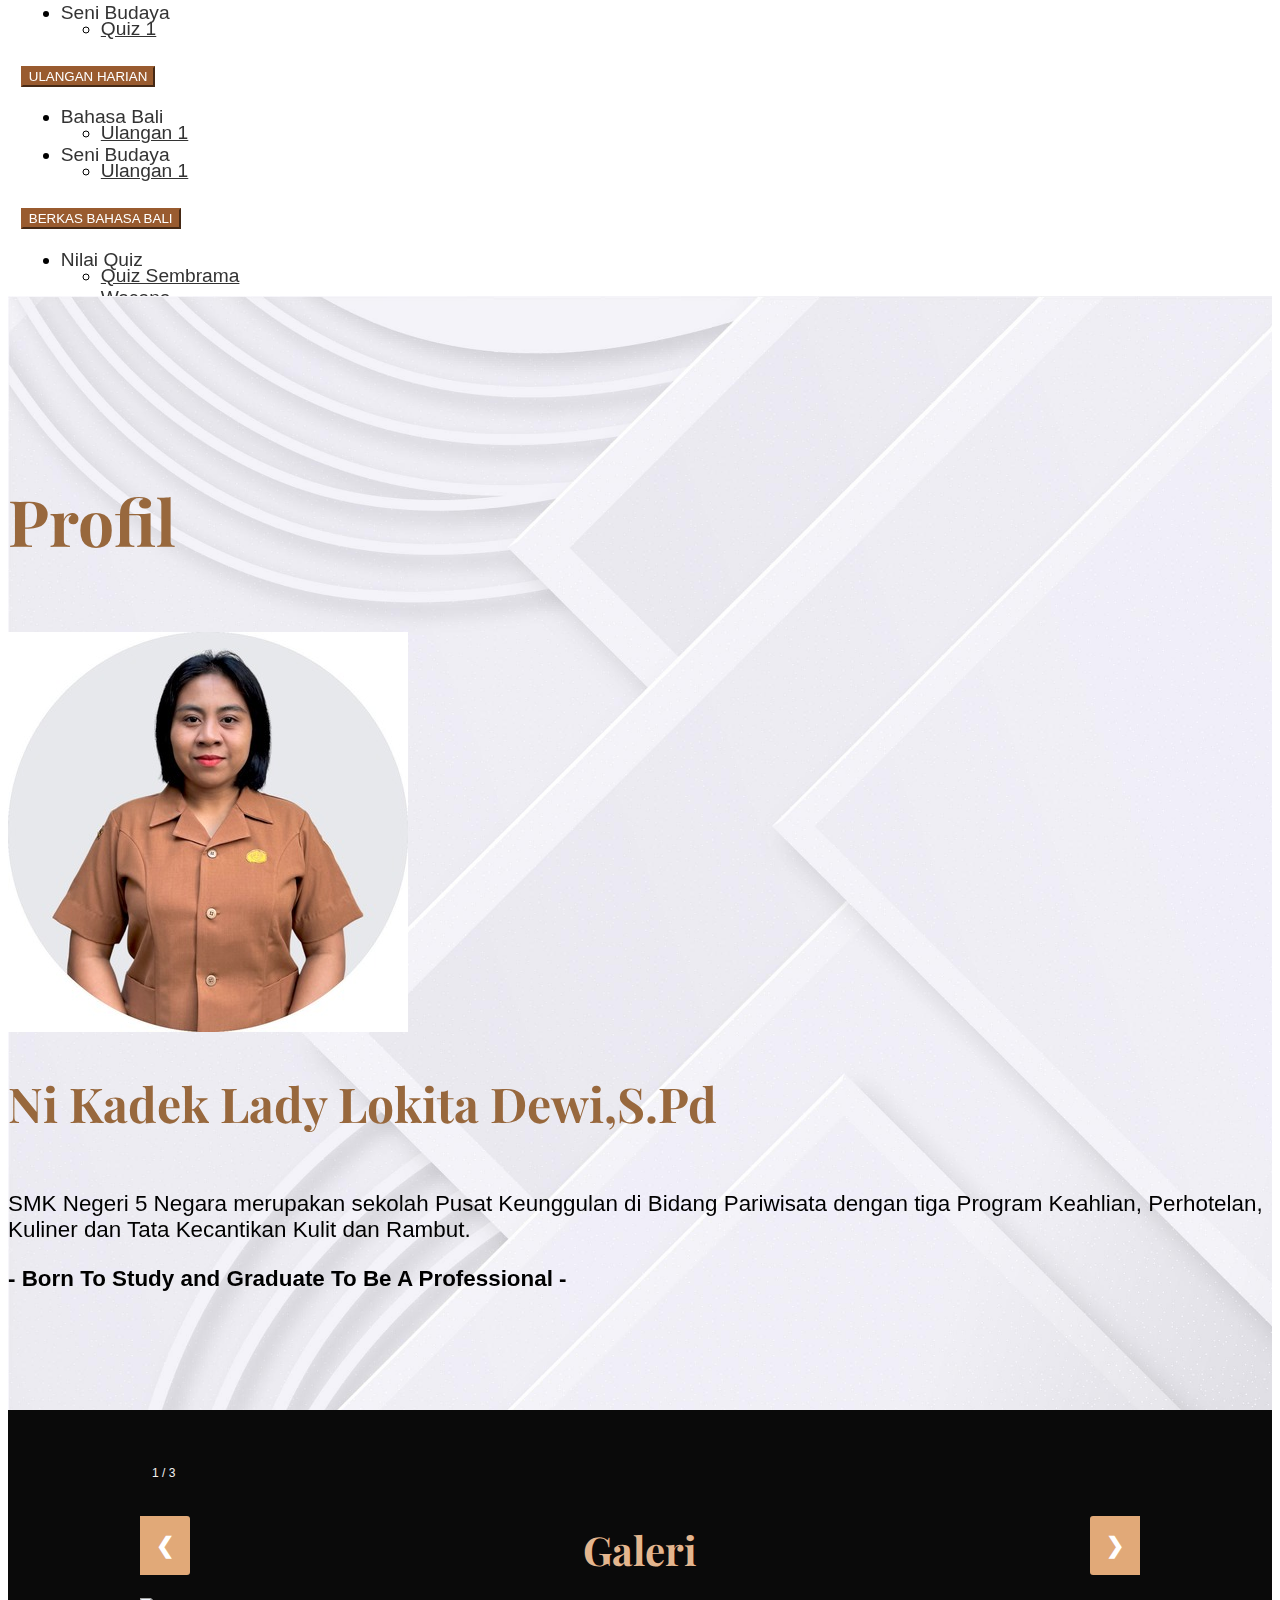
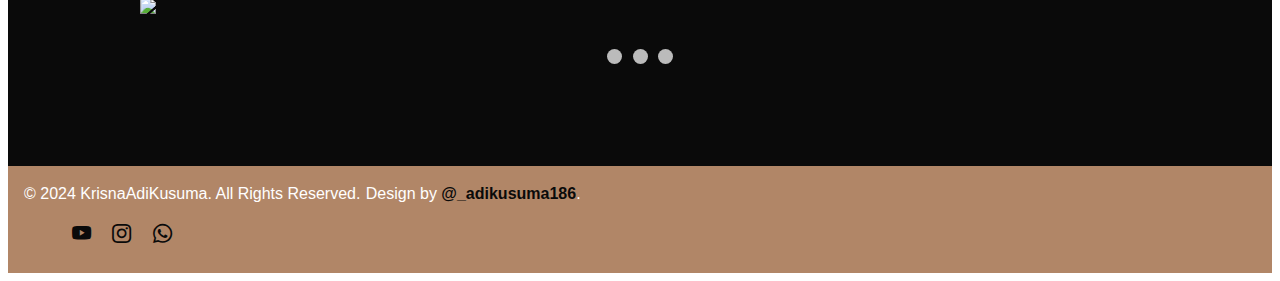
==== commit 5a5474a5: "update_bio" ====
--- a/index.html
+++ b/index.html
@@ -217,7 +217,11 @@
                   <a class="dropdown-item dropdown-toggle">Bahasa Bali</a>
                   <ul class="dropdown-menu">
                     <li>
-                      <a class="dropdown-item" href="#">Ulangan 1</a>
+                      <a
+                        class="dropdown-item"
+                        href="https://quizizz.com/join?gc=688161"
+                        >Ulangan 1</a
+                      >
                     </li>
                   </ul>
                 </li>
@@ -225,7 +229,11 @@
                   <a class="dropdown-item dropdown-toggle">Seni Budaya</a>
                   <ul class="dropdown-menu">
                     <li>
-                      <a class="dropdown-item" href="#">Ulangan 1</a>
+                      <a
+                        class="dropdown-item"
+                        href="https://quizizz.com/join?gc=991351"
+                        >Ulangan 1</a
+                      >
                     </li>
                   </ul>
                 </li>
@@ -269,7 +277,7 @@
                   <a class="dropdown-item" href="#">Nilai PTS</a>
                 </li>
                 <li class="dropdown-submenu">
-                  <a class="dropdown-item" href="#">Nili SAS</a>
+                  <a class="dropdown-item" href="#">Nilai SAS</a>
                 </li>
               </ul>
             </div>
@@ -311,7 +319,7 @@
                   <a class="dropdown-item" href="#">Nilai PTS</a>
                 </li>
                 <li class="dropdown-submenu">
-                  <a class="dropdown-item" href="#">Nili SAS</a>
+                  <a class="dropdown-item" href="#">Nilai SAS</a>
                 </li>
               </ul>
             </div>
@@ -334,10 +342,9 @@
             />
             <h2 class="font2">Ni Kadek Lady Lokita Dewi,S.Pd</h2>
             <p>
-              Saya Ni Kadek Lady Lokita Dewi, salah satu guru di SMK Negeri 5
-              Negara yang mengajar Bahasa Bali dan Seni Budaya. SMK Negeri 5
-              Negara merupakan sekolah Pusat Keunggulan di Bidang Pariwisata
-              dengan dua Program Keahlian, Perhotelan dan Kuliner.
+              SMK Negeri 5 Negara merupakan sekolah Pusat Keunggulan di Bidang
+              Pariwisata dengan tiga Program Keahlian, Perhotelan, Kuliner dan
+              Tata Kecantikan Kulit dan Rambut.
             </p>
             <p class="font22">
               - Born To Study and Graduate To Be A Professional -
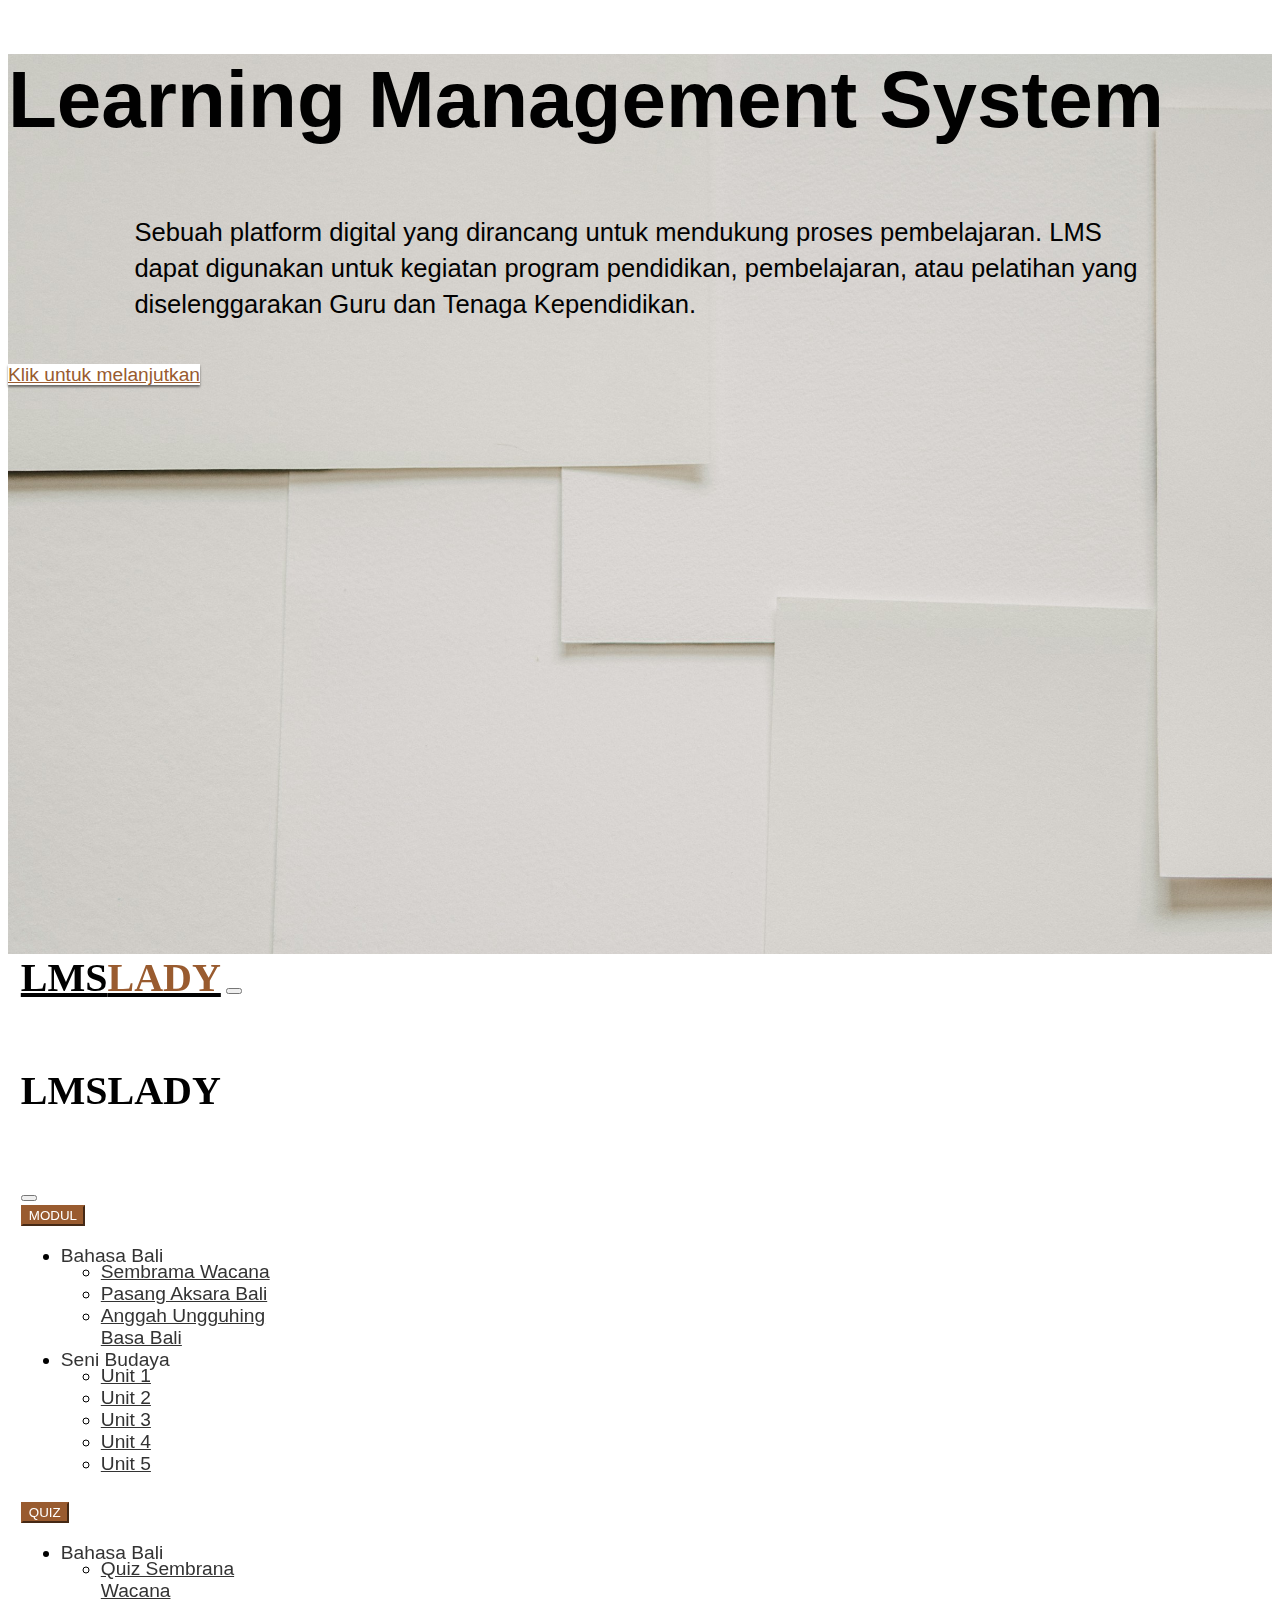
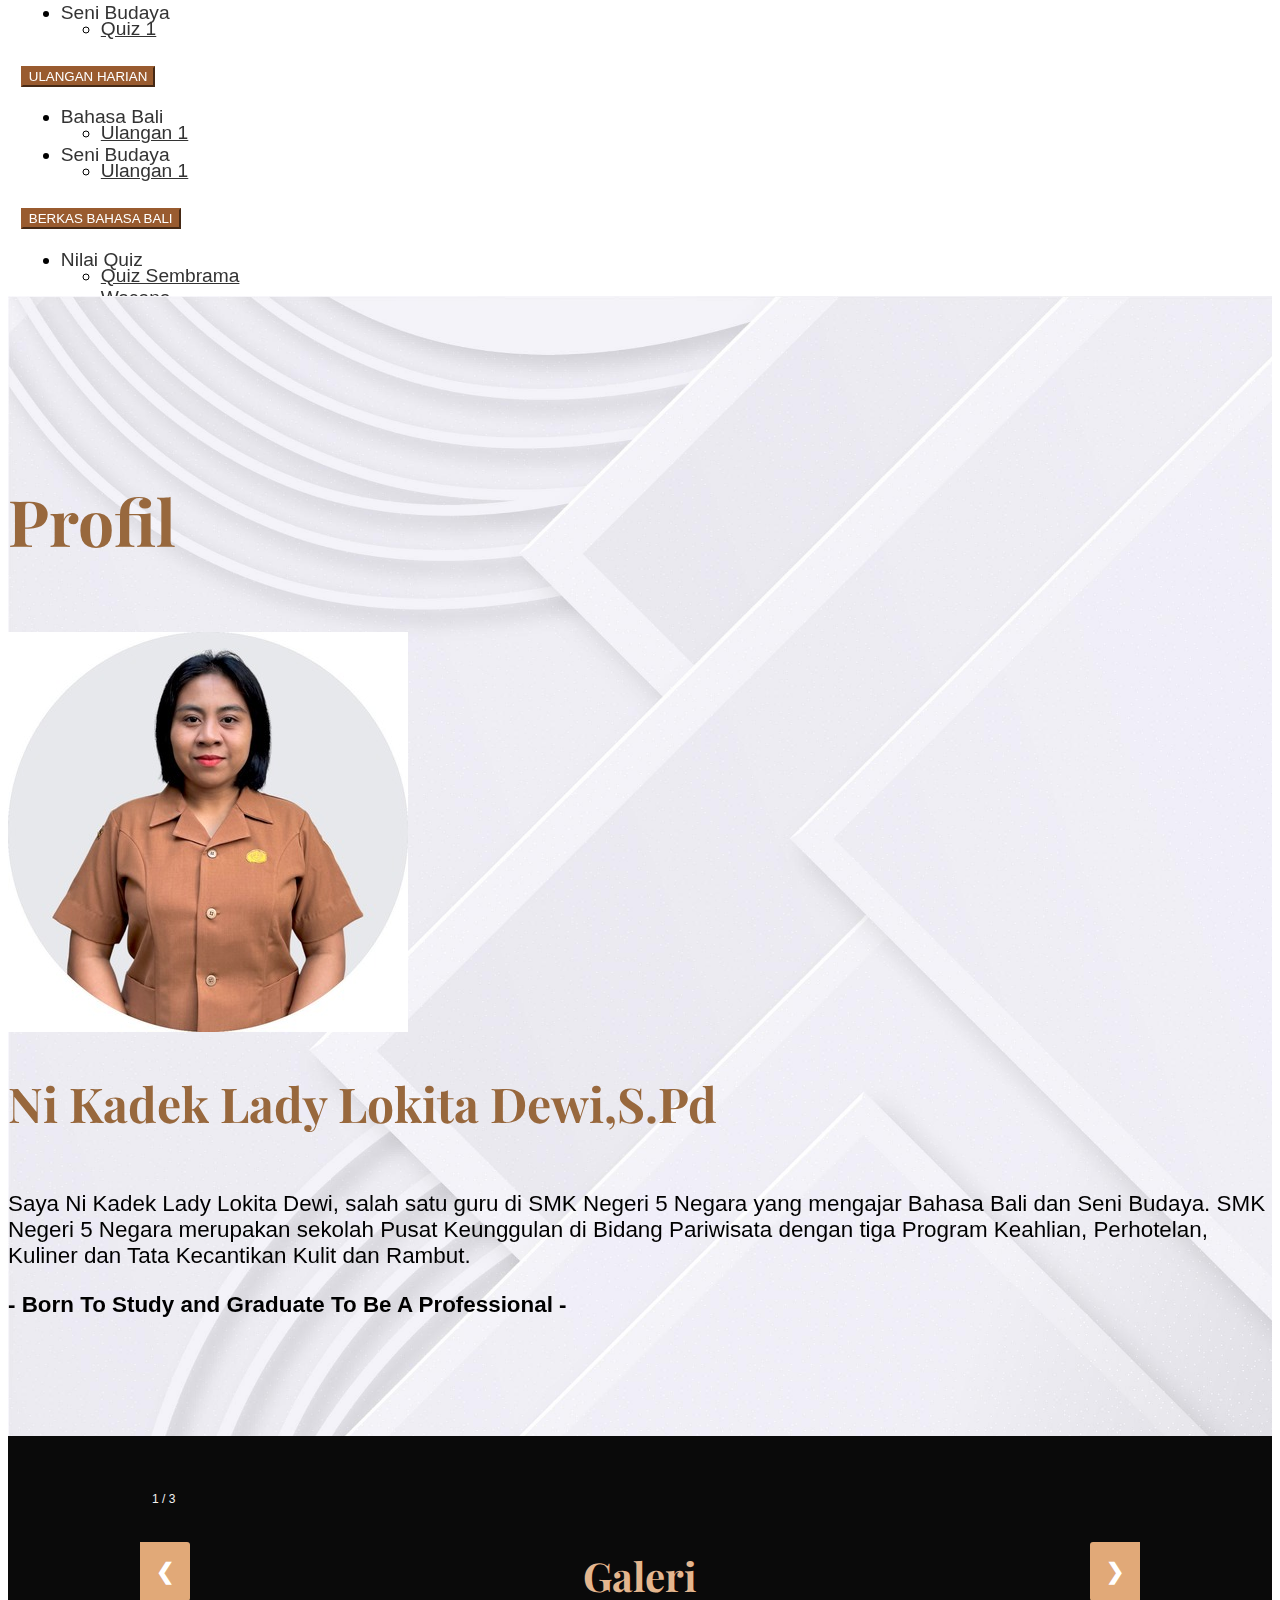
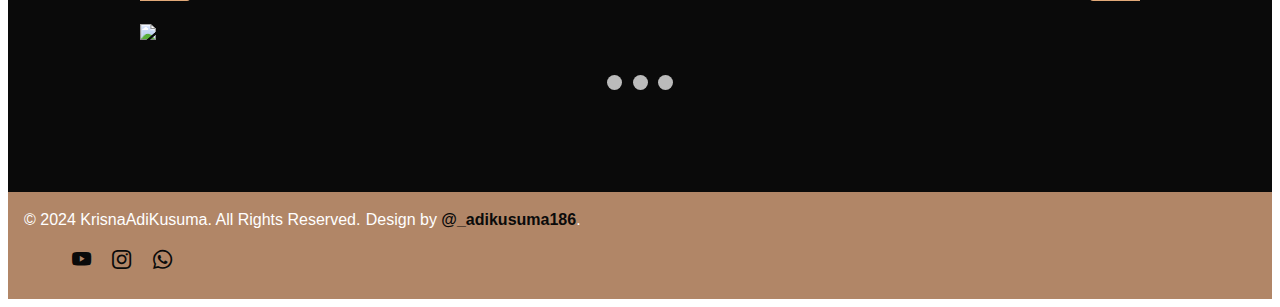
==== commit 0b5f422f: "update_bio1" ====
--- a/index.html
+++ b/index.html
@@ -342,9 +342,11 @@
             />
             <h2 class="font2">Ni Kadek Lady Lokita Dewi,S.Pd</h2>
             <p>
-              SMK Negeri 5 Negara merupakan sekolah Pusat Keunggulan di Bidang
-              Pariwisata dengan tiga Program Keahlian, Perhotelan, Kuliner dan
-              Tata Kecantikan Kulit dan Rambut.
+              Saya Ni Kadek Lady Lokita Dewi, salah satu guru di SMK Negeri 5
+              Negara yang mengajar Bahasa Bali dan Seni Budaya. SMK Negeri 5
+              Negara merupakan sekolah Pusat Keunggulan di Bidang Pariwisata
+              dengan tiga Program Keahlian, Perhotelan, Kuliner dan Tata
+              Kecantikan Kulit dan Rambut.
             </p>
             <p class="font22">
               - Born To Study and Graduate To Be A Professional -
